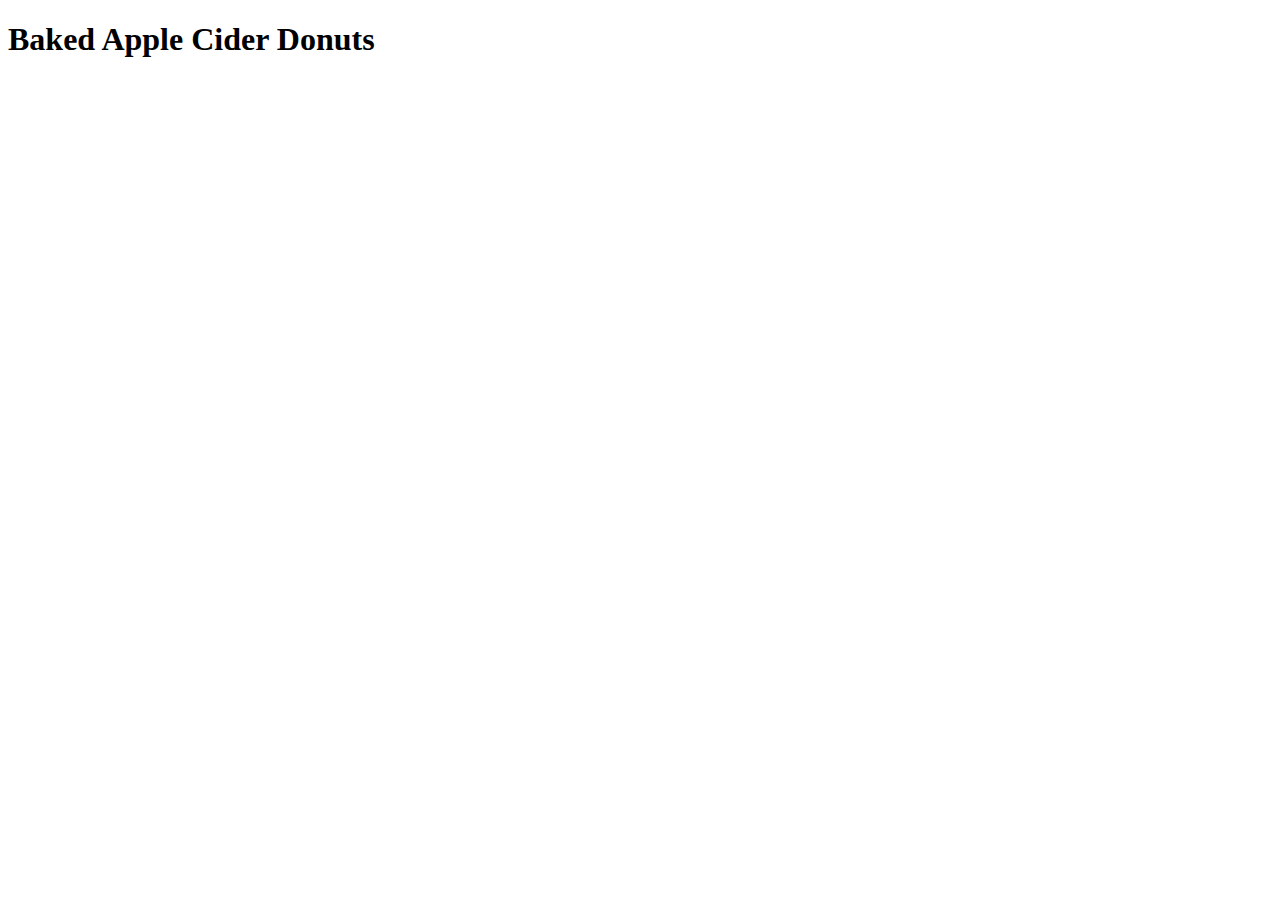
==== recipes/donut-applecider.html @ e8feb947 "Added index.html homepage and first recipe donut-applecider.html" ====
<!DOCTYPE html>

<html lang="en">

    <head>

        <meta charset="utf-8">
        <title>Baked Apple Cider Donuts Recipe</title>

    </head>

    <body>

        <h1>Baked Apple Cider Donuts</h1>
        
    </body>

</html>
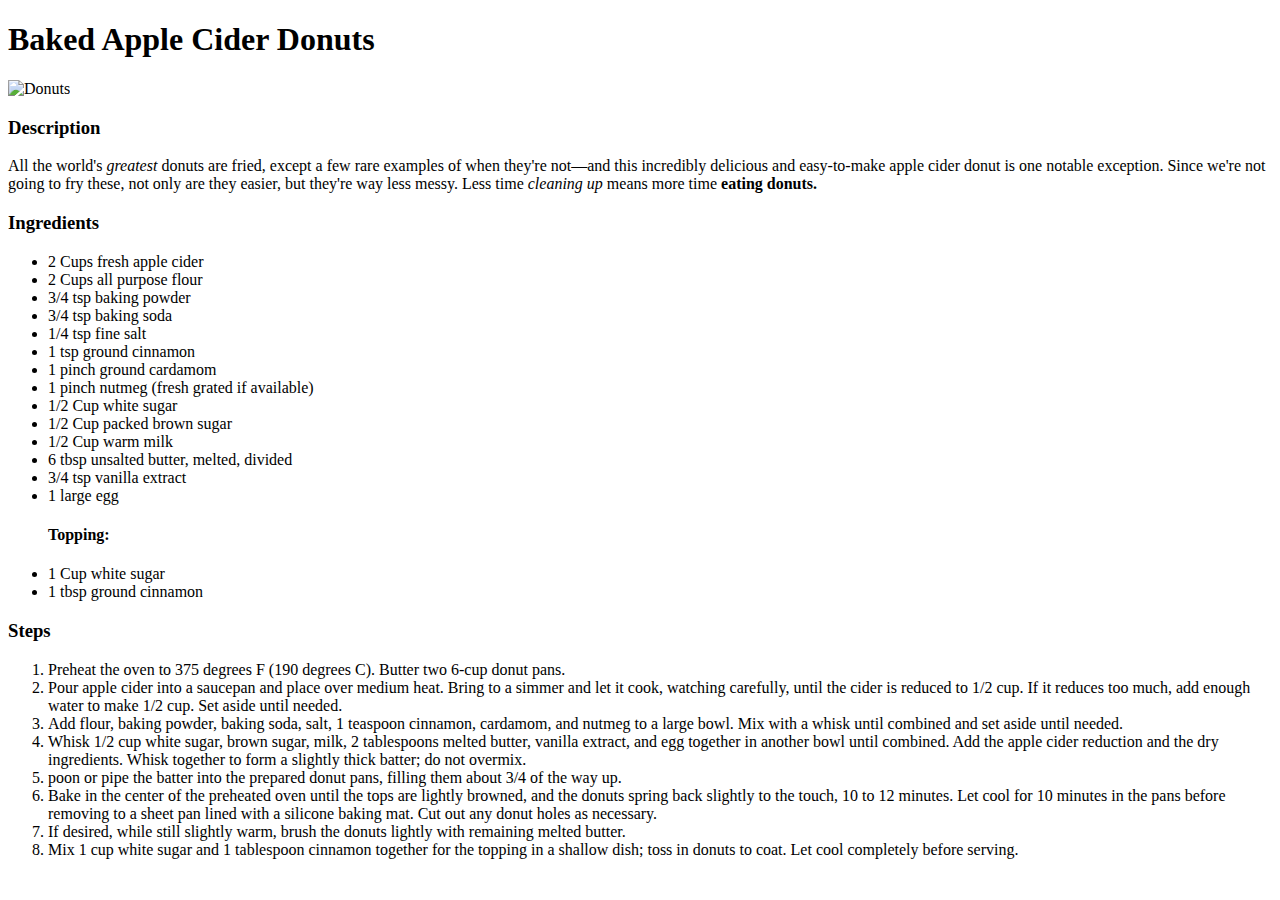
==== commit 6d196367: "updated index.html and donut-applecider.html" ====
--- a/recipes/donut-applecider.html
+++ b/recipes/donut-applecider.html
@@ -12,7 +12,56 @@
     <body>
 
         <h1>Baked Apple Cider Donuts</h1>
-        
+
+        <img src="https://imagesvc.meredithcorp.io/v3/mm/image?url=https%3A%2F%2Fimages.media-allrecipes.com%2Fuserphotos%2F8960663.jpg&q=60&c=sc&orient=true&poi=auto&h=512" alt="Donuts">
+
+        <h3>Description</h3>
+
+        <p>
+            All the world's <em>greatest</em> donuts are fried, 
+            except a few rare examples of when they're not—and this incredibly delicious and easy-to-make apple cider donut is one notable exception. 
+            Since we're not going to fry these, not only are they easier, but they're way less messy. 
+            Less time <em>cleaning up</em> means more time <strong>eating donuts.</strong>
+        </p>
+
+        <h3>Ingredients</h3>
+
+        <ul>
+            <li>2   Cups fresh apple cider</li>
+            <li>2   Cups all purpose flour</li>
+            <li>3/4 tsp baking powder</li>
+            <li>3/4 tsp baking soda</li>
+            <li>1/4 tsp fine salt</li>
+            <li>1   tsp ground cinnamon</li>
+            <li>1   pinch ground cardamom</li>
+            <li>1   pinch nutmeg (fresh grated if available)</li>
+            <li>1/2 Cup white sugar</li>
+            <li>1/2 Cup packed brown sugar</li>
+            <li>1/2 Cup warm milk</li>
+            <li>6   tbsp unsalted butter, melted, divided</li>
+            <li>3/4 tsp vanilla extract</li>
+            <li>1   large egg</li>
+            
+            <h4>Topping:</h4>
+            
+            <li>1   Cup white sugar</li>
+            <li>1   tbsp ground cinnamon</li>
+
+        </ul>
+
+        <h3>Steps</h3>
+
+        <ol>
+            <li>Preheat the oven to 375 degrees F (190 degrees C). Butter two 6-cup donut pans.</li>
+            <li>Pour apple cider into a saucepan and place over medium heat. Bring to a simmer and let it cook, watching carefully, until the cider is reduced to 1/2 cup. If it reduces too much, add enough water to make 1/2 cup. Set aside until needed.</li>
+            <li>Add flour, baking powder, baking soda, salt, 1 teaspoon cinnamon, cardamom, and nutmeg to a large bowl. Mix with a whisk until combined and set aside until needed.</li>
+            <li>Whisk 1/2 cup white sugar, brown sugar, milk, 2 tablespoons melted butter, vanilla extract, and egg together in another bowl until combined. Add the apple cider reduction and the dry ingredients. Whisk together to form a slightly thick batter; do not overmix.</li>
+            <li>poon or pipe the batter into the prepared donut pans, filling them about 3/4 of the way up.</li>
+            <li>Bake in the center of the preheated oven until the tops are lightly browned, and the donuts spring back slightly to the touch, 10 to 12 minutes. Let cool for 10 minutes in the pans before removing to a sheet pan lined with a silicone baking mat. Cut out any donut holes as necessary.</li>
+            <li>If desired, while still slightly warm, brush the donuts lightly with remaining melted butter.</li>
+            <li>Mix 1 cup white sugar and 1 tablespoon cinnamon together for the topping in a shallow dish; toss in donuts to coat. Let cool completely before serving.</li>
+
+        </ol>
     </body>
 
 </html>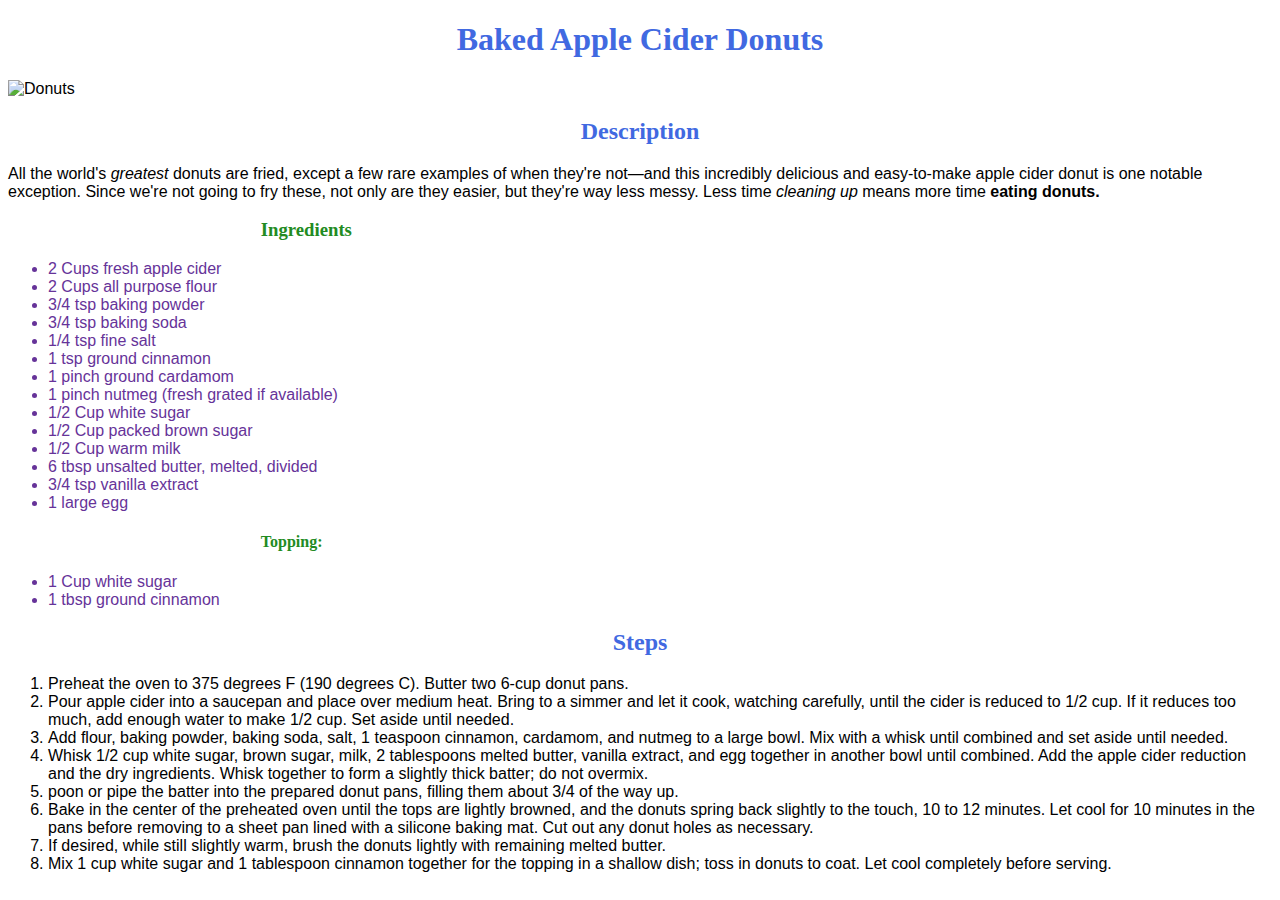
==== commit 10f32598: "Add some basic styles to style.css and input them into all pages" ====
--- a/recipes/donut-applecider.html
+++ b/recipes/donut-applecider.html
@@ -6,7 +6,7 @@
 
         <meta charset="utf-8">
         <title>Baked Apple Cider Donuts Recipe</title>
-
+        <link rel="stylesheet" href="../style.css">
     </head>
 
     <body>
@@ -15,7 +15,7 @@
 
         <img src="https://imagesvc.meredithcorp.io/v3/mm/image?url=https%3A%2F%2Fimages.media-allrecipes.com%2Fuserphotos%2F8960663.jpg&q=60&c=sc&orient=true&poi=auto&h=512" alt="Donuts">
 
-        <h3>Description</h3>
+        <h2>Description</h2>
 
         <p>
             All the world's <em>greatest</em> donuts are fried, 
@@ -26,7 +26,7 @@
 
         <h3>Ingredients</h3>
 
-        <ul>
+        <ul class="ingredients">
             <li>2   Cups fresh apple cider</li>
             <li>2   Cups all purpose flour</li>
             <li>3/4 tsp baking powder</li>
@@ -41,15 +41,15 @@
             <li>6   tbsp unsalted butter, melted, divided</li>
             <li>3/4 tsp vanilla extract</li>
             <li>1   large egg</li>
-            
+        </ul>    
             <h4>Topping:</h4>
-            
+        <ul class="ingredients">    
             <li>1   Cup white sugar</li>
             <li>1   tbsp ground cinnamon</li>
 
         </ul>
 
-        <h3>Steps</h3>
+        <h2>Steps</h2>
 
         <ol>
             <li>Preheat the oven to 375 degrees F (190 degrees C). Butter two 6-cup donut pans.</li>
--- a/style.css
+++ b/style.css
@@ -0,0 +1,22 @@
+body {
+    font-family: Verdana, Geneva, Tahoma, sans-serif;
+    
+}
+
+h1, h2 {
+    text-align: center;
+    font-family: fantasy;
+    color:royalblue;
+}
+
+h3, h4, h5, h6 {
+    font-family: cursive;
+    margin-left: 20%;
+    color:forestgreen;
+
+}
+
+.ingredients {
+    color: rebeccapurple;
+   
+}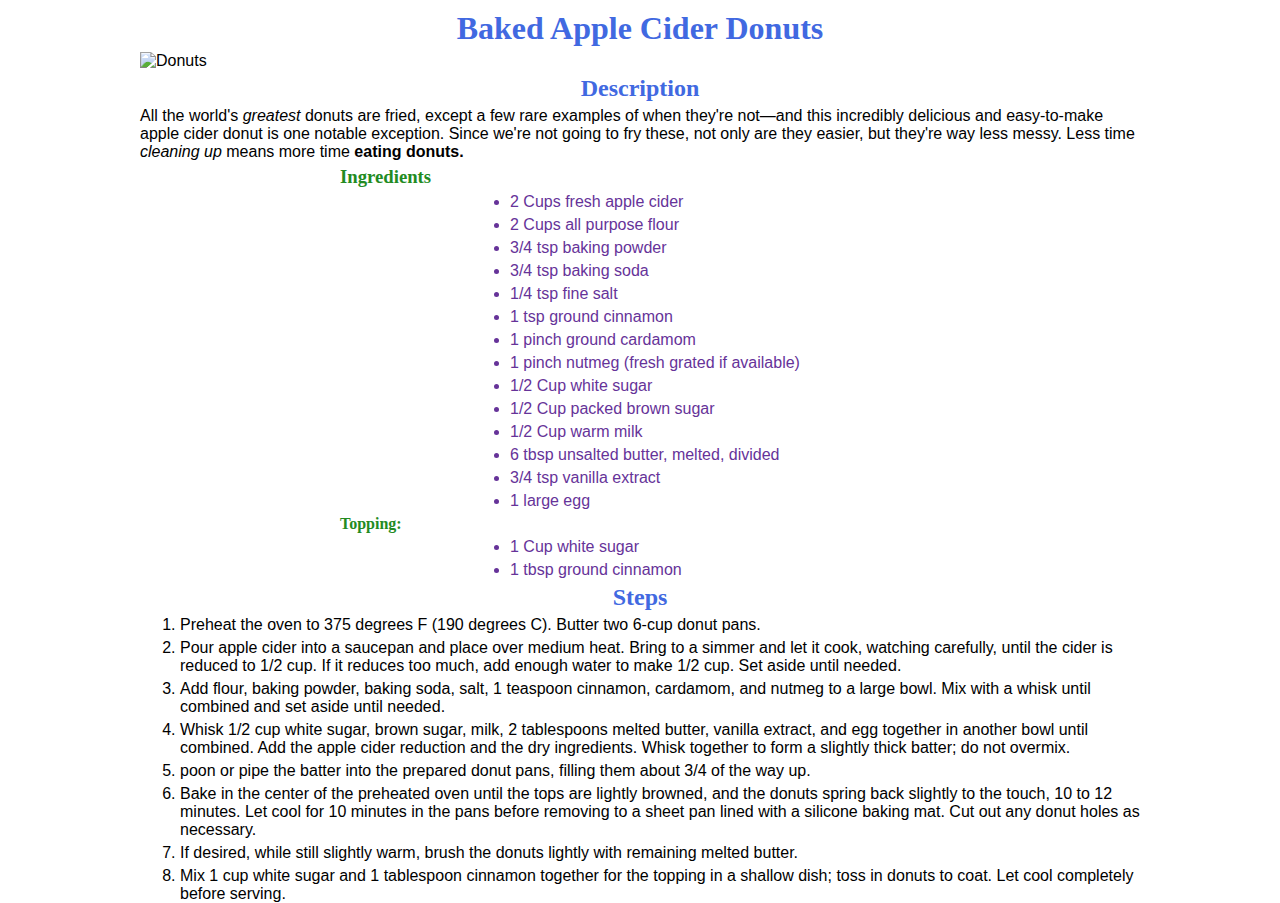
==== commit b13b6d7d: "Added additional CSS" ====
--- a/recipes/donut-applecider.html
+++ b/recipes/donut-applecider.html
@@ -13,7 +13,7 @@
 
         <h1>Baked Apple Cider Donuts</h1>
 
-        <img src="https://imagesvc.meredithcorp.io/v3/mm/image?url=https%3A%2F%2Fimages.media-allrecipes.com%2Fuserphotos%2F8960663.jpg&q=60&c=sc&orient=true&poi=auto&h=512" alt="Donuts">
+        <img class="image" src="https://imagesvc.meredithcorp.io/v3/mm/image?url=https%3A%2F%2Fimages.media-allrecipes.com%2Fuserphotos%2F8960663.jpg&q=60&c=sc&orient=true&poi=auto&h=512" alt="Donuts">
 
         <h2>Description</h2>
 
--- a/style.css
+++ b/style.css
@@ -1,6 +1,14 @@
+* { 
+    /* border: 2px solid red; */
+    margin: 5px auto;
+
+}
+
 body {
     font-family: Verdana, Geneva, Tahoma, sans-serif;
-    
+    height: 100px;
+    width: 1000px;
+    margin: 0 auto;
 }
 
 h1, h2 {
@@ -18,5 +26,12 @@
 
 .ingredients {
     color: rebeccapurple;
+    margin: 0 auto;
+    width: 300px;
    
+}
+
+.image {
+    align-items: center;
+    display:block;
 }